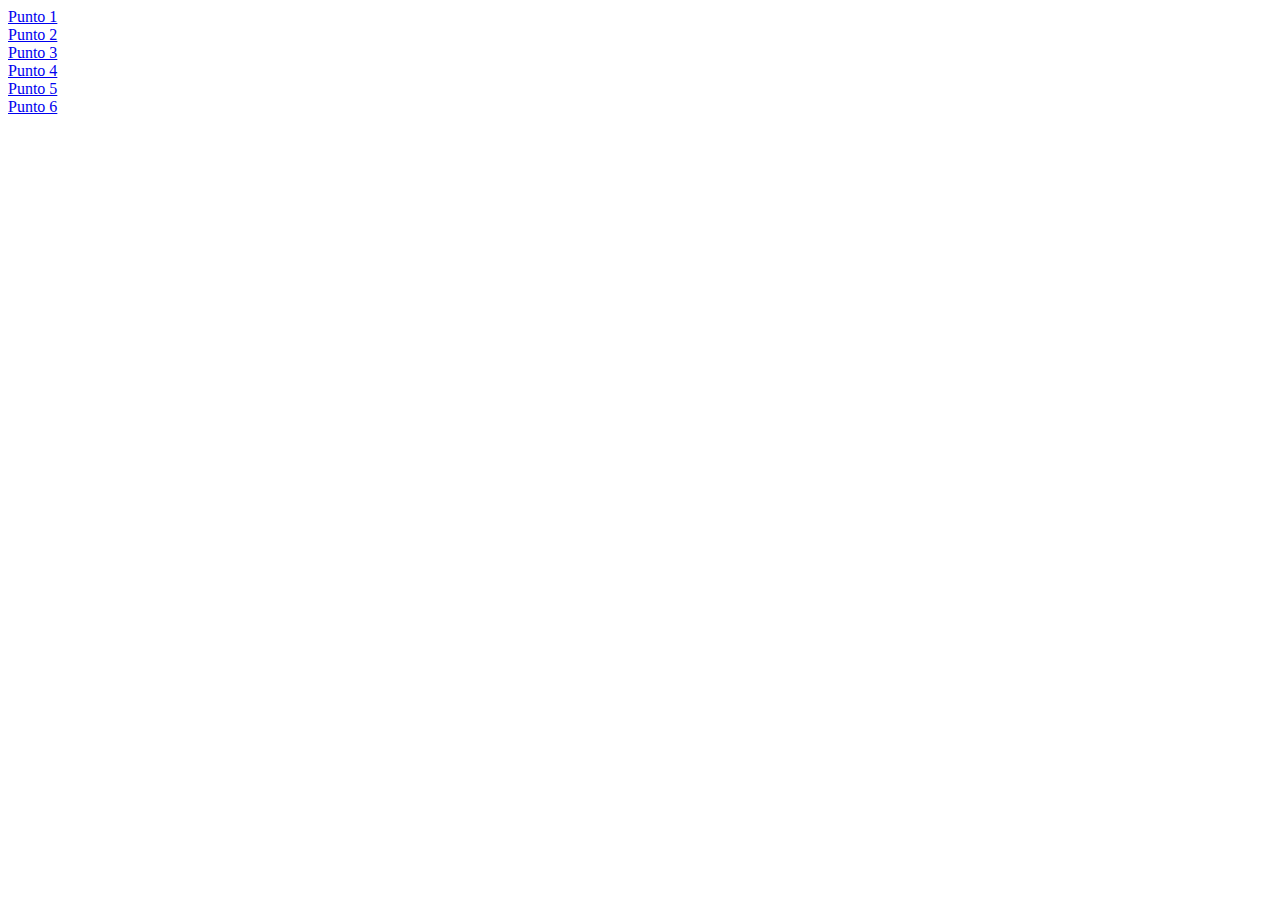
==== index.html @ b73f9f01 "B" ====
<!DOCTYPE html>
<html lang="en">
<head>
    <meta charset="UTF-8">
    <meta name="viewport" content="width=device-width, initial-scale=1.0">
    <title>Inicio</title>
</head>

<body>
    <header>
        <li><a href="../Taller-php/punto1.html">Punto 1</a></li>  

        <li><a href="../Taller-php/punto2.html">Punto 2</a></li>

        <li><a href="../Taller-php/punto3.html">Punto 3</a></li>

        <li><a href="../Taller-php/punto4.html">Punto 4</a></li>

        <li><a href="../Taller-php/punto5.html">Punto 5</a></li>
        
        <li><a href="../Taller-php/punto6.html">Punto 6</a></li>  
  
    </header>
   

</body>
</html>
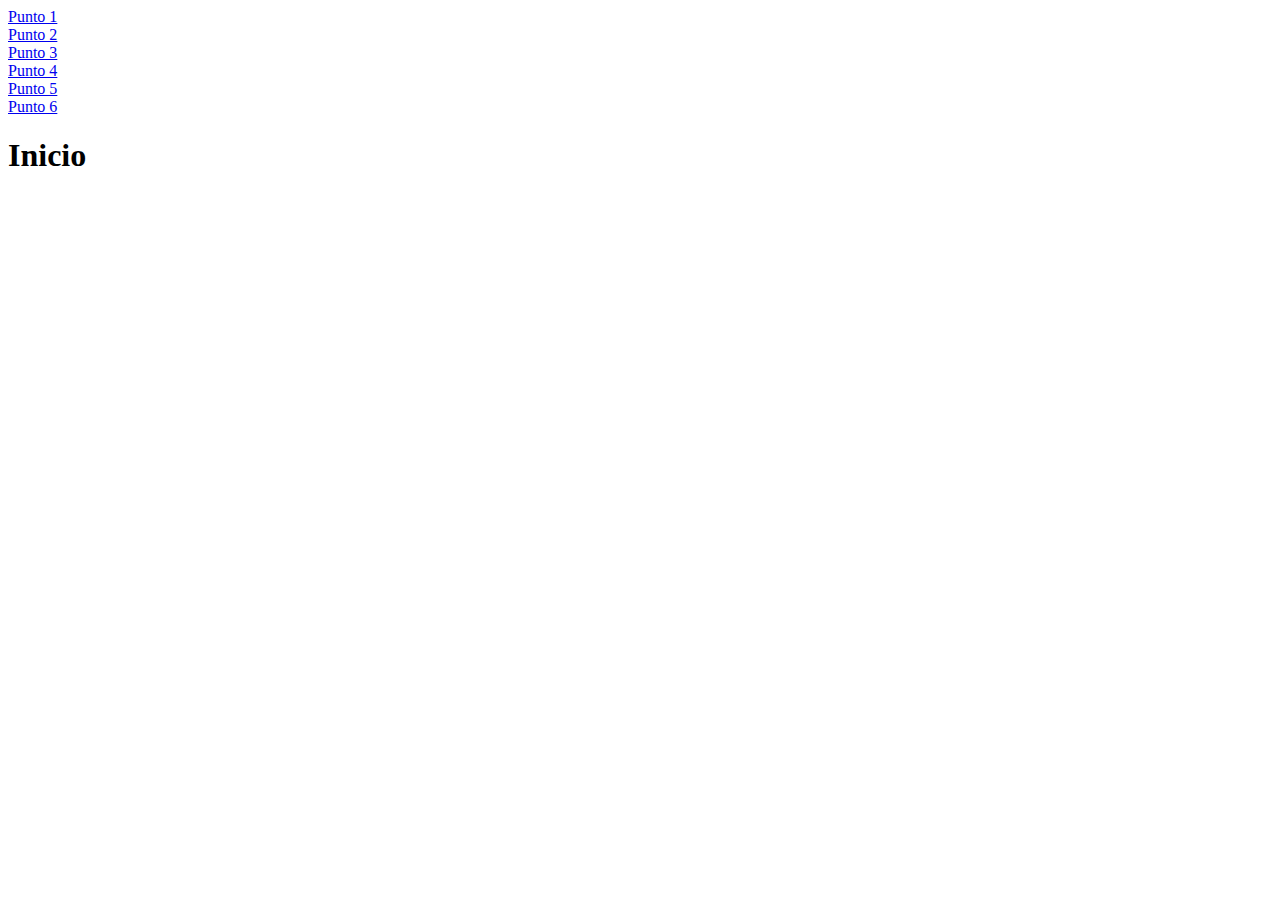
==== commit 57b87716: "C" ====
--- a/index.html
+++ b/index.html
@@ -23,5 +23,7 @@
     </header>
    
 
+    <h1>Inicio</h1>
+
 </body>
 </html>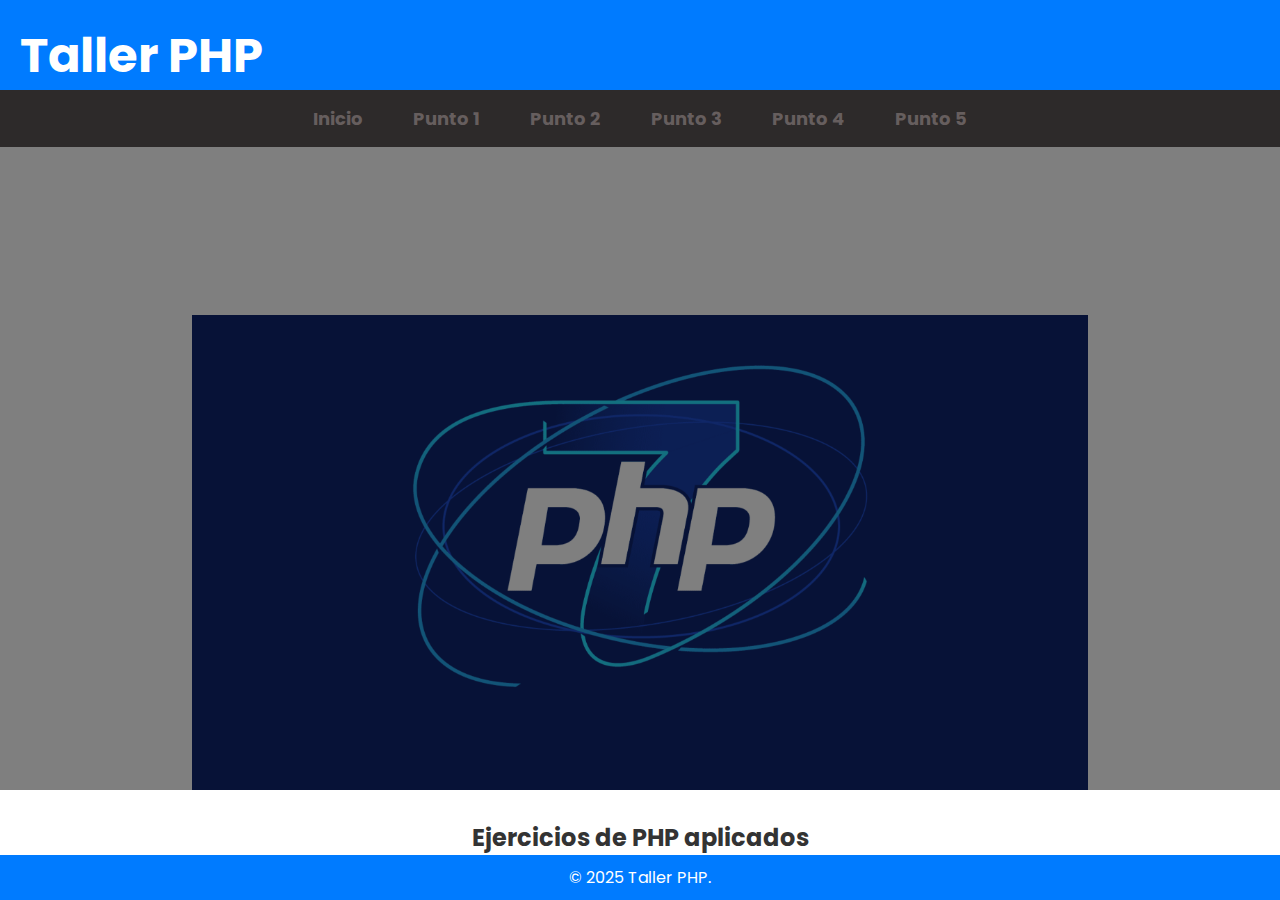
==== commit e4321a1c: "html inicial" ====
--- a/index.html
+++ b/index.html
@@ -1,29 +1,48 @@
 <!DOCTYPE html>
-<html lang="en">
+<html lang="es">
 <head>
     <meta charset="UTF-8">
     <meta name="viewport" content="width=device-width, initial-scale=1.0">
-    <title>Inicio</title>
+    <title>Taller</title>
+    <link href="..." rel="stylesheet">
+    <link href="..." rel="stylesheet">
+    <link rel="stylesheet" href="CSS/Styles.css">
 </head>
+<body>
+    <header class="custom-header">
+        <h1>Taller PHP</h1>
+    </header>
 
-<body>
-    <header>
-        <li><a href="../Taller-php/punto1.html">Punto 1</a></li>  
+    <!-- Navbar corregida -->
+    <nav class="navbar">
+        <div class="container">
+            <ul class="nav-links">
+                <li><a href="../index.html">Inicio</a></li>
+                <li><a href="../Proyecto_1/HTML/intro.html">Punto 1</a></li>
+                <li><a href="../Proyecto_1/HTML/intro.html">Punto 2</a></li>
+                <li><a href="../Proyecto_1/HTML/intro.html">Punto 3</a></li>
+                <li><a href="../Proyecto_1/HTML/intro.html">Punto 4</a></li>
+                <li><a href="../Proyecto_1/HTML/intro.html">Punto 5</a></li>  
+            </ul>
+        </div>
+    </nav>
 
-        <li><a href="../Taller-php/punto2.html">Punto 2</a></li>
+    <!-- Sección Hero corregida -->
+    <div class="hero">
+        <img src="img/fondo-php.png" alt="Fondo" class="Imagen"> 
+    </div>
 
-        <li><a href="../Taller-php/punto3.html">Punto 3</a></li>
+    <!-- Contenido principal -->
+    <div class="container container-content">
+        <h2 class="fs-1 fs-md-3">Ejercicios de PHP aplicados</h2>
+    </div>
 
-        <li><a href="../Taller-php/punto4.html">Punto 4</a></li>
+    <!-- Footer corregido -->
+    <footer class="custom-footer">
+        <p class="textoFooter">&copy; 2025 Taller PHP.</p>
+    </footer>
 
-        <li><a href="../Taller-php/punto5.html">Punto 5</a></li>
-        
-        <li><a href="../Taller-php/punto6.html">Punto 6</a></li>  
-  
-    </header>
-   
-
-    <h1>Inicio</h1>
-
+    <!-- Script JS colocado correctamente -->
+    <script src="JS/script.js"></script>
 </body>
 </html>--- a/CSS/Styles.css
+++ b/CSS/Styles.css
@@ -0,0 +1,127 @@
+@import url('https://fonts.googleapis.com/css2?family=Poppins:wght@300;400;600&display=swap');
+
+* {
+    margin: 0;
+    padding: 0;
+    box-sizing: border-box;
+}
+
+html, body {
+    height: 100%;
+}
+/*
+.container {
+    background-color: #f7f7f7;
+    padding-top: 15px;
+    border-radius: 50px;
+    
+}
+*/
+
+body {
+    font-family: 'Poppins', sans-serif;
+    
+    color: #333;
+    display: flex;
+    flex-direction: column;
+}
+
+.custom-header {
+    background-color: #007bff;
+    color: white;
+    justify-content: center;
+    padding: 20px;
+    font-size: 24px;
+    font-weight: 600;
+}
+
+.navbar {
+    display: flex;
+    align-items: center;
+    justify-content: center; 
+    background-color: rgb(45, 42, 42); 
+    margin-top: 90px;
+    padding: 5px 40px; 
+    width: 100%;
+    position: fixed;
+    top: 0;
+    left: 0;
+    z-index: 1000;
+}
+.nav-links {
+    display: flex;
+    list-style: none;
+    gap: 20px;
+}
+
+.nav-links li {
+    position: relative;
+}
+
+.nav-links li a {
+    color: rgb(102, 94, 94);
+    text-decoration: none;
+    font-size: 18px;
+    font-weight: bold;
+    padding: 10px 15px;
+    display: block;
+    text-align:left;
+}
+
+.nav-links li a:hover {
+    color: white; 
+}
+
+.container-content {
+    text-align: center;
+    margin-top: 30px;
+    flex: 1; 
+
+}
+#info-section {
+    text-align: left;
+    max-width: 800px;
+    margin: auto;
+}
+
+.custom-footer {
+    background-color: #007bff;
+    color: white;
+    text-align: center;
+    padding: 10px;
+}
+.textoFooter{
+    margin: auto;
+}
+.hero {
+    position: relative;
+    width: 100%;
+    height: 790px;
+    display: flex;
+    flex-direction: column;
+    justify-content: flex-end;
+    align-items: center;
+    text-align: center;
+    z-index: 5;
+}
+
+.hero::after {
+    content: "";
+    position: absolute;
+    top: 0;
+    left: 0;
+    width: 100%;
+    height: 100%;
+    background: rgba(0, 0, 0, 0.5); 
+    z-index: -1;
+
+}
+
+.Imagen {
+    position: absolute;
+    width: 70%;
+    height: 70%;
+    object-fit: cover;
+    z-index: -6;
+    display: block;
+}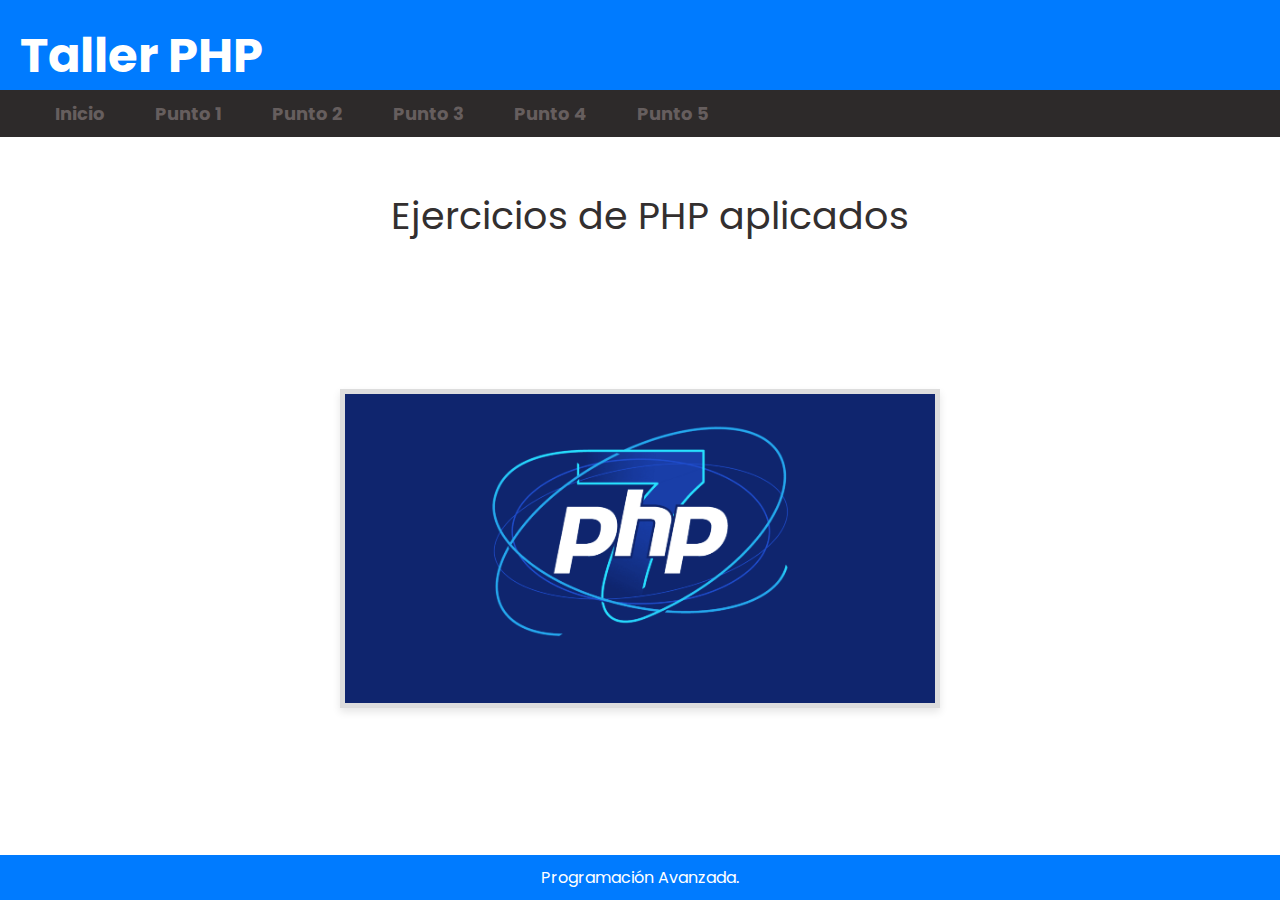
==== commit da7c7097: "Actualización css" ====
--- a/index.html
+++ b/index.html
@@ -4,8 +4,6 @@
     <meta charset="UTF-8">
     <meta name="viewport" content="width=device-width, initial-scale=1.0">
     <title>Taller</title>
-    <link href="..." rel="stylesheet">
-    <link href="..." rel="stylesheet">
     <link rel="stylesheet" href="CSS/Styles.css">
 </head>
 <body>
@@ -13,36 +11,33 @@
         <h1>Taller PHP</h1>
     </header>
 
-    <!-- Navbar corregida -->
+    <!-- Navbar-->
     <nav class="navbar">
         <div class="container">
             <ul class="nav-links">
-                <li><a href="../index.html">Inicio</a></li>
-                <li><a href="../Proyecto_1/HTML/intro.html">Punto 1</a></li>
-                <li><a href="../Proyecto_1/HTML/intro.html">Punto 2</a></li>
-                <li><a href="../Proyecto_1/HTML/intro.html">Punto 3</a></li>
-                <li><a href="../Proyecto_1/HTML/intro.html">Punto 4</a></li>
-                <li><a href="../Proyecto_1/HTML/intro.html">Punto 5</a></li>  
+                <li><a href="index.html">Inicio</a></li>
+                <li><a href="../Taller-php/HTML/punto1.html">Punto 1</a></li>
+                <li><a href="../Taller-php/HTML/punto2.html">Punto 2</a></li>
+                <li><a href="../Taller-php/HTML/punto3.html">Punto 3</a></li>
+                <li><a href="../Taller-php/HTML/punto4.html">Punto 4</a></li>
+                <li><a href="../Taller-php/HTML/punto5.html">Punto 5</a></li>  
             </ul>
         </div>
     </nav>
 
-    <!-- Sección Hero corregida -->
+    <!-- Contenido principal -->
+    <div class="container container-content">
+        <br>
+        <h2 class="fs-1 fs-md-3">Ejercicios de PHP aplicados</h2>
+    </div>
+    <!-- Sección Hero-->
     <div class="hero">
         <img src="img/fondo-php.png" alt="Fondo" class="Imagen"> 
     </div>
-
-    <!-- Contenido principal -->
-    <div class="container container-content">
-        <h2 class="fs-1 fs-md-3">Ejercicios de PHP aplicados</h2>
-    </div>
-
-    <!-- Footer corregido -->
+    <!-- Footer -->
     <footer class="custom-footer">
-        <p class="textoFooter">&copy; 2025 Taller PHP.</p>
+        <p class="textoFooter">Programación Avanzada.</p>
     </footer>
-
-    <!-- Script JS colocado correctamente -->
     <script src="JS/script.js"></script>
 </body>
 </html>--- a/CSS/Styles.css
+++ b/CSS/Styles.css
@@ -9,19 +9,9 @@
 html, body {
     height: 100%;
 }
-/*
-.container {
-    background-color: #f7f7f7;
-    padding-top: 15px;
-    border-radius: 50px;
-    
-}
-*/
 
 body {
     font-family: 'Poppins', sans-serif;
-    
-    color: #333;
     display: flex;
     flex-direction: column;
 }
@@ -38,24 +28,50 @@
 .navbar {
     display: flex;
     align-items: center;
-    justify-content: center; 
+    justify-content: flex-start; 
     background-color: rgb(45, 42, 42); 
+    font-size: 18px;
     margin-top: 90px;
-    padding: 5px 40px; 
+    padding-left: 40px; 
     width: 100%;
     position: fixed;
     top: 0;
     left: 0;
     z-index: 1000;
 }
+.container-content {
+    text-align: center;
+    margin-top: 50px;
+    flex: 1; 
+}
+h2 {
+    font-weight: normal; /* O usa 400 para un peso regular */
+    font-size: 38px ;
+    color: rgb(51, 47, 47);
+    padding-left: 20px;
+}
+h3 {
+    font-weight: normal; /* O usa 400 para un peso regular */
+    font-size: 25px ;
+    color: rgb(51, 47, 47);
+    padding-left: 20px;
+}
+h4 {
+    font-weight: normal; /* O usa 400 para un peso regular */
+    font-size: 18px ;
+    color: rgb(51, 47, 47);
+    padding-left: 20px;
+}
 .nav-links {
     display: flex;
     list-style: none;
     gap: 20px;
+    justify-content: flex-start;
 }
 
 .nav-links li {
     position: relative;
+    
 }
 
 .nav-links li a {
@@ -70,13 +86,6 @@
 
 .nav-links li a:hover {
     color: white; 
-}
-
-.container-content {
-    text-align: center;
-    margin-top: 30px;
-    flex: 1; 
-
 }
 #info-section {
     text-align: left;
@@ -95,33 +104,57 @@
 }
 .hero {
     position: relative;
-    width: 100%;
-    height: 790px;
-    display: flex;
-    flex-direction: column;
-    justify-content: flex-end;
-    align-items: center;
+    height: auto;
     text-align: center;
-    z-index: 5;
+    max-width: 100%;
+    margin: 20px auto;
+    padding-bottom: 120px;
+}
+.Imagen {
+    width: 600px;
+    height: auto;
+    border: 5px solid #ddd; /* Borde gris alrededor de la imagen */
+    box-shadow: 0 4px 8px rgba(0, 0, 0, 0.1); /* Sombra suave */
+    transition: transform 0.3s ease, box-shadow 0.3s ease;
+}
+form {
+    background-color: #f8f9fa; /* Color de fondo suave */
+    padding: 20px; /* Espaciado interno */
+    margin: 20px auto; /* Margen superior e inferior y centrado */
+    width: 50%; /* Ancho del formulario */
+    border-radius: 8px; /* Bordes redondeados */
+    box-shadow: 0px 4px 8px rgba(0, 0, 0, 0.2); /* Sombra suave */
 }
 
-.hero::after {
-    content: "";
-    position: absolute;
-    top: 0;
-    left: 0;
-    width: 100%;
-    height: 100%;
-    background: rgba(0, 0, 0, 0.5); 
-    z-index: -1;
-
+fieldset {
+    border: 2px solid #007bff; /* Borde azul */
+    padding: 15px; /* Espaciado interno */
+    border-radius: 5px; /* Bordes redondeados */
 }
 
-.Imagen {
-    position: absolute;
-    width: 70%;
-    height: 70%;
-    object-fit: cover;
-    z-index: -6;
-    display: block;
-}+legend {
+    font-weight: bold; /* Negrita */
+    color: #007bff; /* Azul */
+}
+
+input {
+    padding: 8px;
+    margin-top: 10px;
+    width: 100%; /* Que el input tome todo el ancho disponible */
+    border: 1px solid #ccc;
+    border-radius: 4px;
+}
+
+button {
+    background-color: #007bff;
+    color: white;
+    padding: 10px 15px;
+    border: none;
+    border-radius: 5px;
+    margin-top: 15px;
+    cursor: pointer;
+}
+
+button:hover {
+    background-color: #0056b3; /* Cambio de color al pasar el cursor */
+}
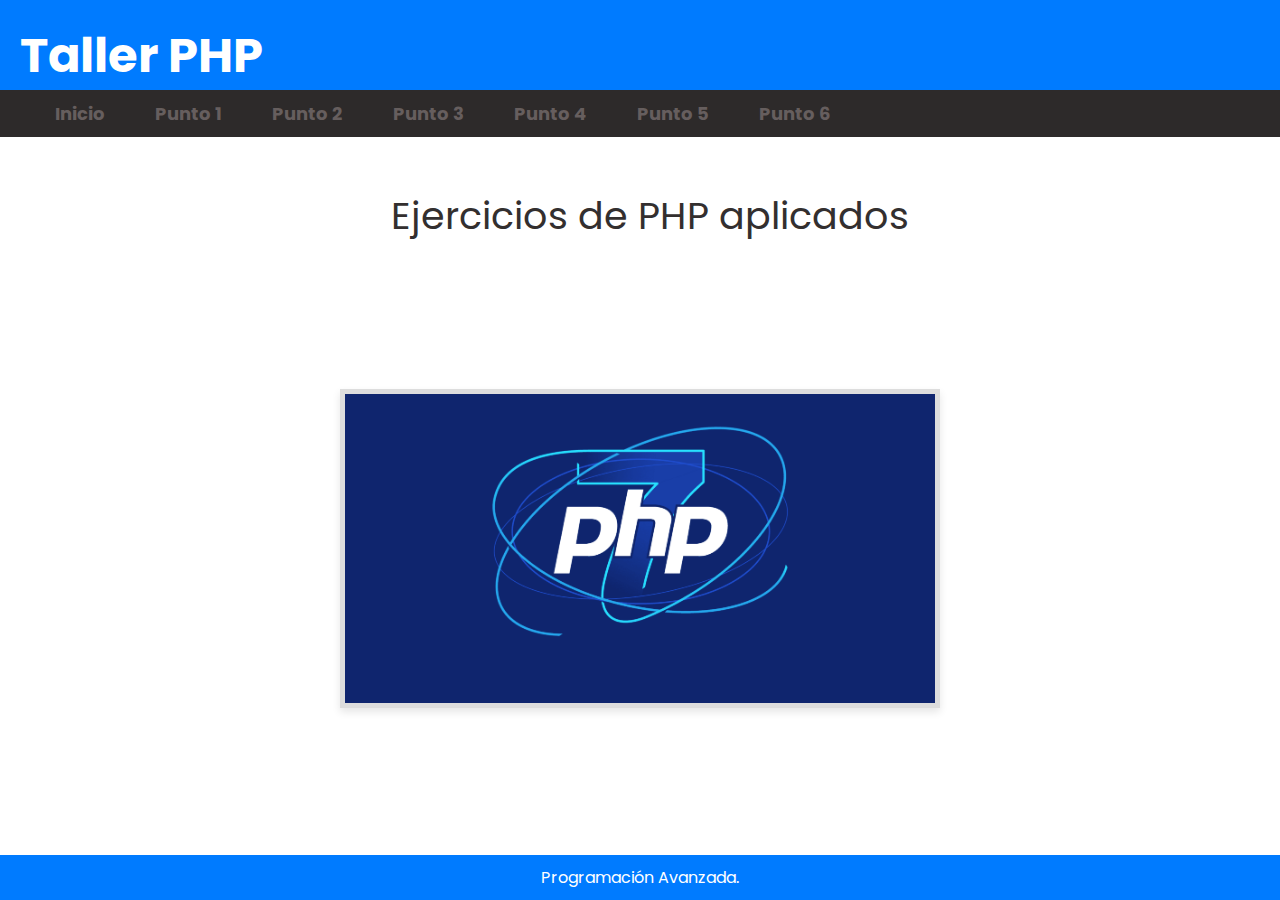
==== commit 14f7f4a6: "especific" ====
--- a/index.html
+++ b/index.html
@@ -20,7 +20,8 @@
                 <li><a href="../Taller-php/HTML/punto2.html">Punto 2</a></li>
                 <li><a href="../Taller-php/HTML/punto3.html">Punto 3</a></li>
                 <li><a href="../Taller-php/HTML/punto4.html">Punto 4</a></li>
-                <li><a href="../Taller-php/HTML/punto5.html">Punto 5</a></li>  
+                <li><a href="../Taller-php/HTML/punto5.html">Punto 5</a></li> 
+                <li><a href="../Taller-php/HTML/punto5.html">Punto 6</a></li> 
             </ul>
         </div>
     </nav>
--- a/CSS/Styles.css
+++ b/CSS/Styles.css
@@ -45,19 +45,19 @@
     flex: 1; 
 }
 h2 {
-    font-weight: normal; /* O usa 400 para un peso regular */
+    font-weight: normal; 
     font-size: 38px ;
     color: rgb(51, 47, 47);
     padding-left: 20px;
 }
 h3 {
-    font-weight: normal; /* O usa 400 para un peso regular */
+    font-weight: normal; 
     font-size: 25px ;
     color: rgb(51, 47, 47);
     padding-left: 20px;
 }
 h4 {
-    font-weight: normal; /* O usa 400 para un peso regular */
+    font-weight: normal; 
     font-size: 18px ;
     color: rgb(51, 47, 47);
     padding-left: 20px;
@@ -113,34 +113,34 @@
 .Imagen {
     width: 600px;
     height: auto;
-    border: 5px solid #ddd; /* Borde gris alrededor de la imagen */
-    box-shadow: 0 4px 8px rgba(0, 0, 0, 0.1); /* Sombra suave */
+    border: 5px solid #ddd; 
+    box-shadow: 0 4px 8px rgba(0, 0, 0, 0.1); 
     transition: transform 0.3s ease, box-shadow 0.3s ease;
 }
 form {
-    background-color: #f8f9fa; /* Color de fondo suave */
-    padding: 20px; /* Espaciado interno */
-    margin: 20px auto; /* Margen superior e inferior y centrado */
-    width: 50%; /* Ancho del formulario */
-    border-radius: 8px; /* Bordes redondeados */
-    box-shadow: 0px 4px 8px rgba(0, 0, 0, 0.2); /* Sombra suave */
+    background-color: #f8f9fa; 
+    padding: 20px; 
+    margin: 20px auto; 
+    width: 50%; 
+    border-radius: 8px; 
+    box-shadow: 0px 4px 8px rgba(0, 0, 0, 0.2); 
 }
 
 fieldset {
-    border: 2px solid #007bff; /* Borde azul */
-    padding: 15px; /* Espaciado interno */
-    border-radius: 5px; /* Bordes redondeados */
+    border: 2px solid #007bff; 
+    padding: 15px; 
+    border-radius: 5px; 
 }
 
 legend {
-    font-weight: bold; /* Negrita */
-    color: #007bff; /* Azul */
+    font-weight: bold;
+    color: #007bff; 
 }
 
 input {
     padding: 8px;
     margin-top: 10px;
-    width: 100%; /* Que el input tome todo el ancho disponible */
+    width: 100%;
     border: 1px solid #ccc;
     border-radius: 4px;
 }
@@ -156,5 +156,5 @@
 }
 
 button:hover {
-    background-color: #0056b3; /* Cambio de color al pasar el cursor */
+    background-color: #0056b3; 
 }
